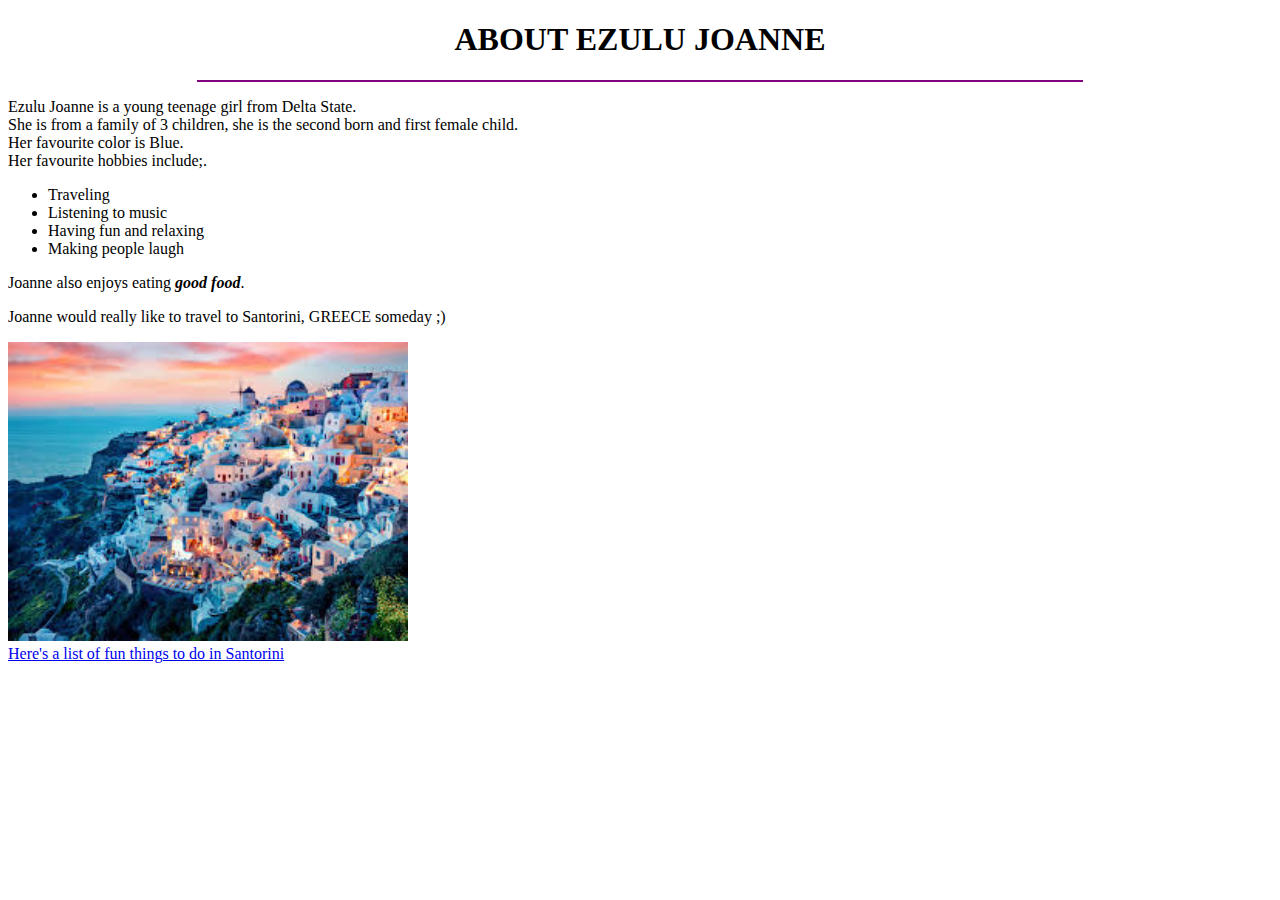
==== app/public/challenge.html @ c381a1ab "Adding challenge.html" ====
<!DOCTYPE html>
<html>
    <head>
        <meta charset="utf-8">
        <title>About me</title>
    </head>
    <body>
        <h1 align="center" >ABOUT EZULU JOANNE</h1>
        <hr width="70%" height="20px" color="purple">
    <p>Ezulu Joanne is a young teenage girl from Delta State.<br>
        She is from a family of 3 children, she is the second born and first female child.<br>
        Her favourite color is Blue.<br>
        Her favourite hobbies include;.<br>
        <ul>
            <li>Traveling</li>
            <li>Listening to music</li>
            <li>Having fun and relaxing</li>
            <li>Making people laugh</li>
        </ul>
        Joanne also enjoys eating <em><b>good food</em></b>.<br>
        
    </p>
        
    </p>Joanne would really like to travel to Santorini, GREECE someday ;)</p>
    <img width="400" src="[data-uri]"
    ><br>
    
    <a href = "https://bucketlistjourney.net/bucket-list-things-to-do-in-santorini/">Here's a list of fun things to do in Santorini</a>
    </body>
</html>
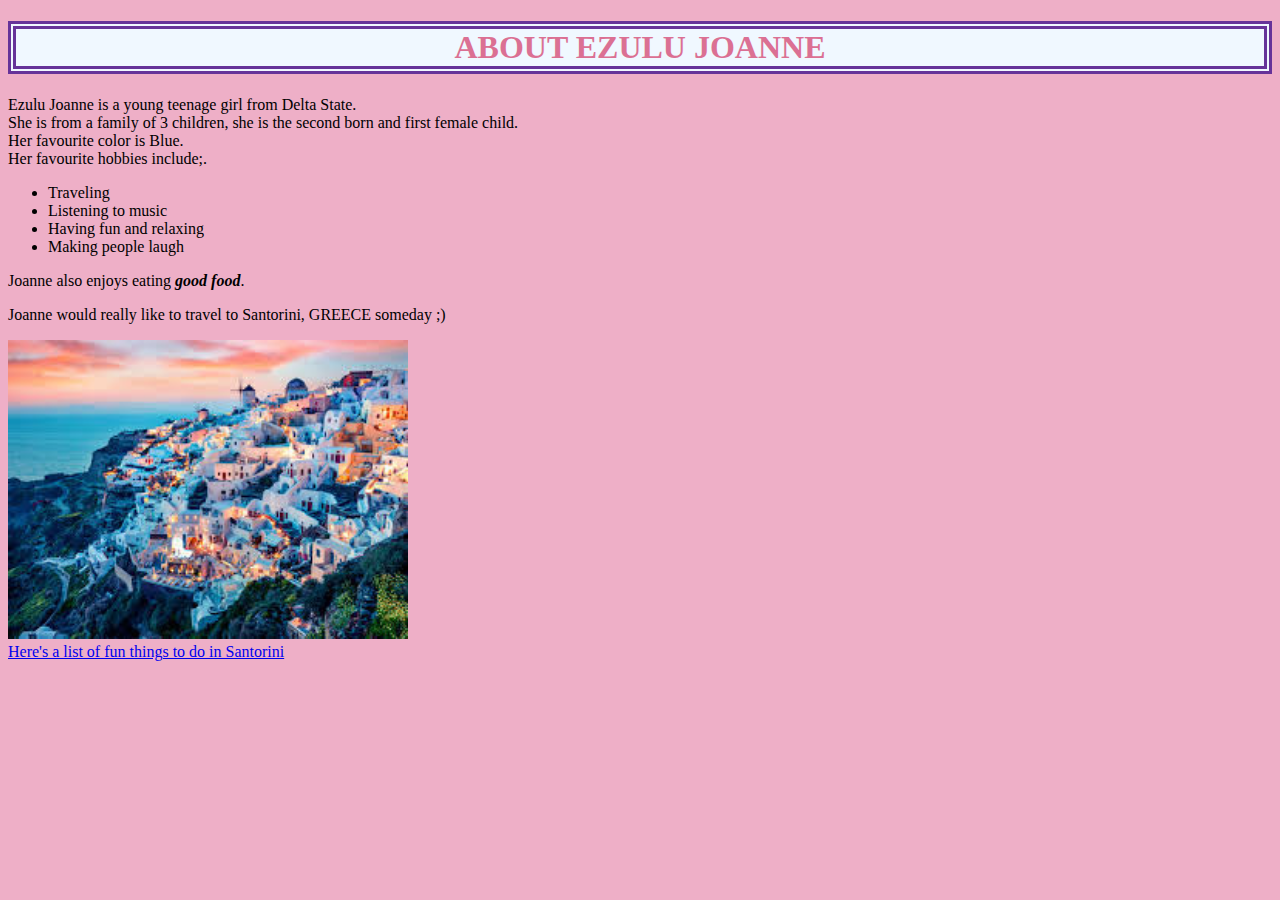
==== commit 7c5f5db0: "Styled the About Me Page" ====
--- a/app/public/challenge.html
+++ b/app/public/challenge.html
@@ -3,10 +3,11 @@
     <head>
         <meta charset="utf-8">
         <title>About me</title>
+        <link rel="stylesheet" href="style.css">
     </head>
     <body>
         <h1 align="center" >ABOUT EZULU JOANNE</h1>
-        <hr width="70%" height="20px" color="purple">
+        
     <p>Ezulu Joanne is a young teenage girl from Delta State.<br>
         She is from a family of 3 children, she is the second born and first female child.<br>
         Her favourite color is Blue.<br>
@@ -27,4 +28,4 @@
     
     <a href = "https://bucketlistjourney.net/bucket-list-things-to-do-in-santorini/">Here's a list of fun things to do in Santorini</a>
     </body>
-</html>+</html> --- a/app/public/style.css
+++ b/app/public/style.css
@@ -0,0 +1,12 @@
+body {
+    background-color: rgb(238, 175, 199);
+}
+h1{
+    color: palevioletred; font-family: cursive;
+    text-align: center; border-style: double; border-color: rebeccapurple;
+    background-color: aliceblue; border-width: 8px;
+    position: sticky;
+    top: 1px;
+}
+
+
